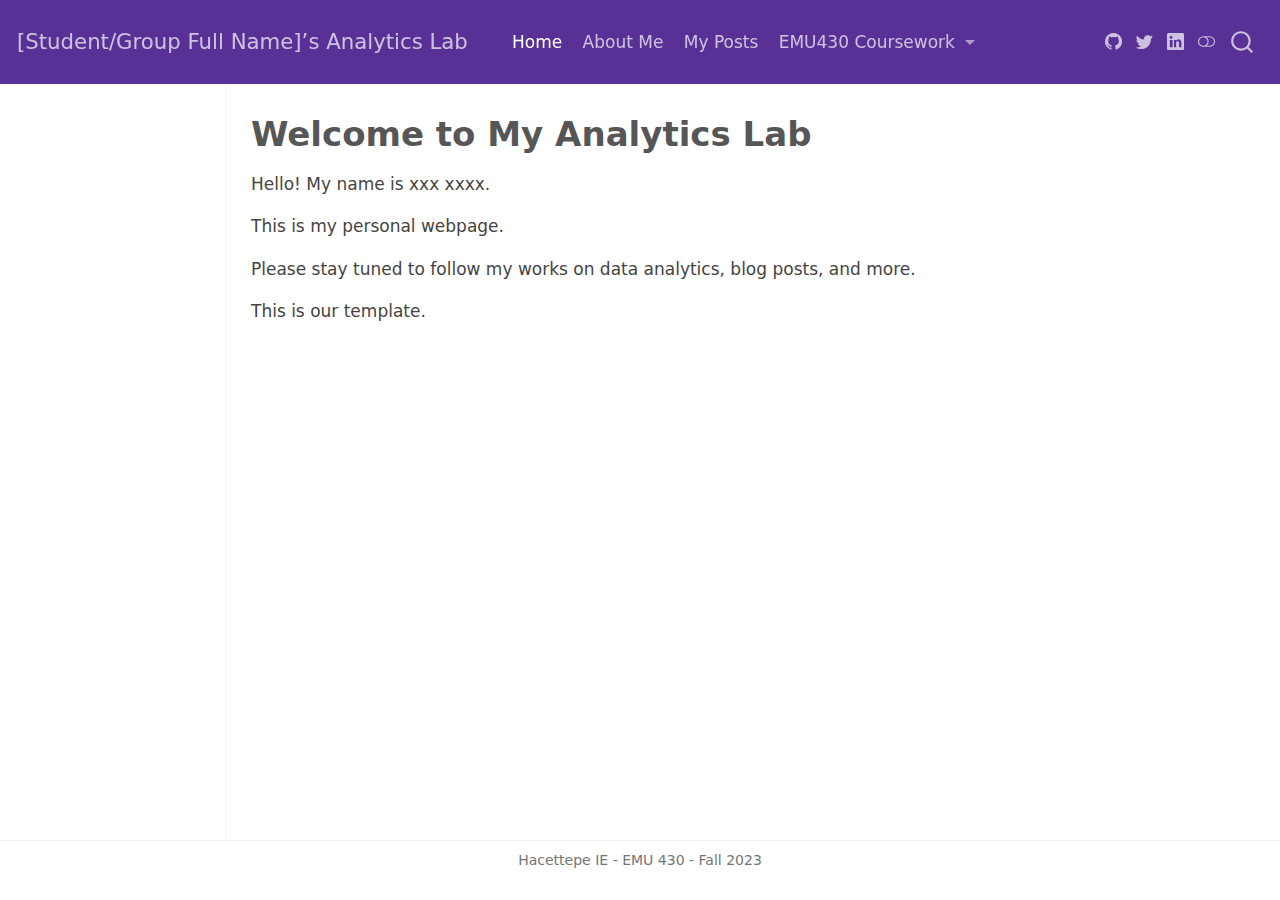
==== docs/index.html @ 151ac3eb "Initial commit" ====
<!DOCTYPE html>
<html xmlns="http://www.w3.org/1999/xhtml" lang="en" xml:lang="en"><head>

<meta charset="utf-8">
<meta name="generator" content="quarto-1.3.450">

<meta name="viewport" content="width=device-width, initial-scale=1.0, user-scalable=yes">


<title>[Student/Group Full Name]’s Analytics Lab - Welcome to My Analytics Lab</title>
<style>
code{white-space: pre-wrap;}
span.smallcaps{font-variant: small-caps;}
div.columns{display: flex; gap: min(4vw, 1.5em);}
div.column{flex: auto; overflow-x: auto;}
div.hanging-indent{margin-left: 1.5em; text-indent: -1.5em;}
ul.task-list{list-style: none;}
ul.task-list li input[type="checkbox"] {
  width: 0.8em;
  margin: 0 0.8em 0.2em -1em; /* quarto-specific, see https://github.com/quarto-dev/quarto-cli/issues/4556 */ 
  vertical-align: middle;
}
</style>


<script src="site_libs/quarto-nav/quarto-nav.js"></script>
<script src="site_libs/quarto-nav/headroom.min.js"></script>
<script src="site_libs/clipboard/clipboard.min.js"></script>
<script src="site_libs/quarto-search/autocomplete.umd.js"></script>
<script src="site_libs/quarto-search/fuse.min.js"></script>
<script src="site_libs/quarto-search/quarto-search.js"></script>
<meta name="quarto:offset" content="./">
<script src="site_libs/quarto-html/quarto.js"></script>
<script src="site_libs/quarto-html/popper.min.js"></script>
<script src="site_libs/quarto-html/tippy.umd.min.js"></script>
<script src="site_libs/quarto-html/anchor.min.js"></script>
<link href="site_libs/quarto-html/tippy.css" rel="stylesheet">
<link href="site_libs/quarto-html/quarto-syntax-highlighting.css" rel="stylesheet" class="quarto-color-scheme" id="quarto-text-highlighting-styles">
<link href="site_libs/quarto-html/quarto-syntax-highlighting-dark.css" rel="prefetch" class="quarto-color-scheme quarto-color-alternate" id="quarto-text-highlighting-styles">
<script src="site_libs/bootstrap/bootstrap.min.js"></script>
<link href="site_libs/bootstrap/bootstrap-icons.css" rel="stylesheet">
<link href="site_libs/bootstrap/bootstrap.min.css" rel="stylesheet" class="quarto-color-scheme" id="quarto-bootstrap" data-mode="light">
<link href="site_libs/bootstrap/bootstrap-dark.min.css" rel="prefetch" class="quarto-color-scheme quarto-color-alternate" id="quarto-bootstrap" data-mode="dark">
<script id="quarto-search-options" type="application/json">{
  "location": "navbar",
  "copy-button": false,
  "collapse-after": 3,
  "panel-placement": "end",
  "type": "overlay",
  "limit": 20,
  "language": {
    "search-no-results-text": "No results",
    "search-matching-documents-text": "matching documents",
    "search-copy-link-title": "Copy link to search",
    "search-hide-matches-text": "Hide additional matches",
    "search-more-match-text": "more match in this document",
    "search-more-matches-text": "more matches in this document",
    "search-clear-button-title": "Clear",
    "search-detached-cancel-button-title": "Cancel",
    "search-submit-button-title": "Submit",
    "search-label": "Search"
  }
}</script>


<link rel="stylesheet" href="styles.css">
</head>

<body class="docked nav-fixed">

<div id="quarto-search-results"></div>
  <header id="quarto-header" class="headroom fixed-top">
    <nav class="navbar navbar-expand-lg navbar-dark ">
      <div class="navbar-container container-fluid">
      <div class="navbar-brand-container">
    <a class="navbar-brand" href="./index.html">
    <span class="navbar-title">[Student/Group Full Name]’s Analytics Lab</span>
    </a>
  </div>
            <div id="quarto-search" class="" title="Search"></div>
          <button class="navbar-toggler" type="button" data-bs-toggle="collapse" data-bs-target="#navbarCollapse" aria-controls="navbarCollapse" aria-expanded="false" aria-label="Toggle navigation" onclick="if (window.quartoToggleHeadroom) { window.quartoToggleHeadroom(); }">
  <span class="navbar-toggler-icon"></span>
</button>
          <div class="collapse navbar-collapse" id="navbarCollapse">
            <ul class="navbar-nav navbar-nav-scroll me-auto">
  <li class="nav-item">
    <a class="nav-link active" href="./index.html" rel="" target="" aria-current="page">
 <span class="menu-text">Home</span></a>
  </li>  
  <li class="nav-item">
    <a class="nav-link" href="./about.html" rel="" target="">
 <span class="menu-text">About Me</span></a>
  </li>  
  <li class="nav-item">
    <a class="nav-link" href="./posts.html" rel="" target="">
 <span class="menu-text">My Posts</span></a>
  </li>  
  <li class="nav-item dropdown ">
    <a class="nav-link dropdown-toggle" href="#" id="nav-menu-emu430-coursework" role="button" data-bs-toggle="dropdown" aria-expanded="false" rel="" target="">
 <span class="menu-text">EMU430 Coursework</span>
    </a>
    <ul class="dropdown-menu" aria-labelledby="nav-menu-emu430-coursework">    
        <li>
    <a class="dropdown-item" href="./assignments.html" rel="" target="">
 <span class="dropdown-text">Assignments</span></a>
  </li>  
        <li>
    <a class="dropdown-item" href="./project.html" rel="" target="">
 <span class="dropdown-text">Project</span></a>
  </li>  
    </ul>
  </li>
</ul>
            <div class="quarto-navbar-tools ms-auto tools-wide">
    <a href="https://twitter.com" rel="" title="" class="quarto-navigation-tool px-1" aria-label=""><i class="bi bi-github"></i></a>
    <a href="https://twitter.com" rel="" title="" class="quarto-navigation-tool px-1" aria-label=""><i class="bi bi-twitter"></i></a>
    <a href="https://linkedin.com" rel="" title="" class="quarto-navigation-tool px-1" aria-label=""><i class="bi bi-linkedin"></i></a>
  <a href="" class="quarto-color-scheme-toggle quarto-navigation-tool  px-1" onclick="window.quartoToggleColorScheme(); return false;" title="Toggle dark mode"><i class="bi"></i></a>
</div>
          </div> <!-- /navcollapse -->
      </div> <!-- /container-fluid -->
    </nav>
</header>
<!-- content -->
<div id="quarto-content" class="quarto-container page-columns page-rows-contents page-layout-article page-navbar">
<!-- sidebar -->
  <nav id="quarto-sidebar" class="sidebar collapse collapse-horizontal sidebar-navigation docked overflow-auto">
    
</nav>
<div id="quarto-sidebar-glass" data-bs-toggle="collapse" data-bs-target="#quarto-sidebar,#quarto-sidebar-glass"></div>
<!-- margin-sidebar -->
    <div id="quarto-margin-sidebar" class="sidebar margin-sidebar">
    </div>
<!-- main -->
<main class="content" id="quarto-document-content">

<header id="title-block-header" class="quarto-title-block default">
<div class="quarto-title">
<h1 class="title">Welcome to My Analytics Lab</h1>
</div>



<div class="quarto-title-meta">

    
  
    
  </div>
  

</header>

<p>Hello! My name is xxx xxxx.</p>
<p>This is my personal webpage.</p>
<p>Please stay tuned to follow my works on data analytics, blog posts, and more.</p>
<p>This is our template.</p>



<a onclick="window.scrollTo(0, 0); return false;" role="button" id="quarto-back-to-top"><i class="bi bi-arrow-up"></i> Back to top</a></main> <!-- /main -->
<script id="quarto-html-after-body" type="application/javascript">
window.document.addEventListener("DOMContentLoaded", function (event) {
  const toggleBodyColorMode = (bsSheetEl) => {
    const mode = bsSheetEl.getAttribute("data-mode");
    const bodyEl = window.document.querySelector("body");
    if (mode === "dark") {
      bodyEl.classList.add("quarto-dark");
      bodyEl.classList.remove("quarto-light");
    } else {
      bodyEl.classList.add("quarto-light");
      bodyEl.classList.remove("quarto-dark");
    }
  }
  const toggleBodyColorPrimary = () => {
    const bsSheetEl = window.document.querySelector("link#quarto-bootstrap");
    if (bsSheetEl) {
      toggleBodyColorMode(bsSheetEl);
    }
  }
  toggleBodyColorPrimary();  
  const disableStylesheet = (stylesheets) => {
    for (let i=0; i < stylesheets.length; i++) {
      const stylesheet = stylesheets[i];
      stylesheet.rel = 'prefetch';
    }
  }
  const enableStylesheet = (stylesheets) => {
    for (let i=0; i < stylesheets.length; i++) {
      const stylesheet = stylesheets[i];
      stylesheet.rel = 'stylesheet';
    }
  }
  const manageTransitions = (selector, allowTransitions) => {
    const els = window.document.querySelectorAll(selector);
    for (let i=0; i < els.length; i++) {
      const el = els[i];
      if (allowTransitions) {
        el.classList.remove('notransition');
      } else {
        el.classList.add('notransition');
      }
    }
  }
  const toggleColorMode = (alternate) => {
    // Switch the stylesheets
    const alternateStylesheets = window.document.querySelectorAll('link.quarto-color-scheme.quarto-color-alternate');
    manageTransitions('#quarto-margin-sidebar .nav-link', false);
    if (alternate) {
      enableStylesheet(alternateStylesheets);
      for (const sheetNode of alternateStylesheets) {
        if (sheetNode.id === "quarto-bootstrap") {
          toggleBodyColorMode(sheetNode);
        }
      }
    } else {
      disableStylesheet(alternateStylesheets);
      toggleBodyColorPrimary();
    }
    manageTransitions('#quarto-margin-sidebar .nav-link', true);
    // Switch the toggles
    const toggles = window.document.querySelectorAll('.quarto-color-scheme-toggle');
    for (let i=0; i < toggles.length; i++) {
      const toggle = toggles[i];
      if (toggle) {
        if (alternate) {
          toggle.classList.add("alternate");     
        } else {
          toggle.classList.remove("alternate");
        }
      }
    }
    // Hack to workaround the fact that safari doesn't
    // properly recolor the scrollbar when toggling (#1455)
    if (navigator.userAgent.indexOf('Safari') > 0 && navigator.userAgent.indexOf('Chrome') == -1) {
      manageTransitions("body", false);
      window.scrollTo(0, 1);
      setTimeout(() => {
        window.scrollTo(0, 0);
        manageTransitions("body", true);
      }, 40);  
    }
  }
  const isFileUrl = () => { 
    return window.location.protocol === 'file:';
  }
  const hasAlternateSentinel = () => {  
    let styleSentinel = getColorSchemeSentinel();
    if (styleSentinel !== null) {
      return styleSentinel === "alternate";
    } else {
      return false;
    }
  }
  const setStyleSentinel = (alternate) => {
    const value = alternate ? "alternate" : "default";
    if (!isFileUrl()) {
      window.localStorage.setItem("quarto-color-scheme", value);
    } else {
      localAlternateSentinel = value;
    }
  }
  const getColorSchemeSentinel = () => {
    if (!isFileUrl()) {
      const storageValue = window.localStorage.getItem("quarto-color-scheme");
      return storageValue != null ? storageValue : localAlternateSentinel;
    } else {
      return localAlternateSentinel;
    }
  }
  let localAlternateSentinel = 'default';
  // Dark / light mode switch
  window.quartoToggleColorScheme = () => {
    // Read the current dark / light value 
    let toAlternate = !hasAlternateSentinel();
    toggleColorMode(toAlternate);
    setStyleSentinel(toAlternate);
  };
  // Ensure there is a toggle, if there isn't float one in the top right
  if (window.document.querySelector('.quarto-color-scheme-toggle') === null) {
    const a = window.document.createElement('a');
    a.classList.add('top-right');
    a.classList.add('quarto-color-scheme-toggle');
    a.href = "";
    a.onclick = function() { try { window.quartoToggleColorScheme(); } catch {} return false; };
    const i = window.document.createElement("i");
    i.classList.add('bi');
    a.appendChild(i);
    window.document.body.appendChild(a);
  }
  // Switch to dark mode if need be
  if (hasAlternateSentinel()) {
    toggleColorMode(true);
  } else {
    toggleColorMode(false);
  }
  const icon = "";
  const anchorJS = new window.AnchorJS();
  anchorJS.options = {
    placement: 'right',
    icon: icon
  };
  anchorJS.add('.anchored');
  const isCodeAnnotation = (el) => {
    for (const clz of el.classList) {
      if (clz.startsWith('code-annotation-')) {                     
        return true;
      }
    }
    return false;
  }
  const clipboard = new window.ClipboardJS('.code-copy-button', {
    text: function(trigger) {
      const codeEl = trigger.previousElementSibling.cloneNode(true);
      for (const childEl of codeEl.children) {
        if (isCodeAnnotation(childEl)) {
          childEl.remove();
        }
      }
      return codeEl.innerText;
    }
  });
  clipboard.on('success', function(e) {
    // button target
    const button = e.trigger;
    // don't keep focus
    button.blur();
    // flash "checked"
    button.classList.add('code-copy-button-checked');
    var currentTitle = button.getAttribute("title");
    button.setAttribute("title", "Copied!");
    let tooltip;
    if (window.bootstrap) {
      button.setAttribute("data-bs-toggle", "tooltip");
      button.setAttribute("data-bs-placement", "left");
      button.setAttribute("data-bs-title", "Copied!");
      tooltip = new bootstrap.Tooltip(button, 
        { trigger: "manual", 
          customClass: "code-copy-button-tooltip",
          offset: [0, -8]});
      tooltip.show();    
    }
    setTimeout(function() {
      if (tooltip) {
        tooltip.hide();
        button.removeAttribute("data-bs-title");
        button.removeAttribute("data-bs-toggle");
        button.removeAttribute("data-bs-placement");
      }
      button.setAttribute("title", currentTitle);
      button.classList.remove('code-copy-button-checked');
    }, 1000);
    // clear code selection
    e.clearSelection();
  });
  function tippyHover(el, contentFn) {
    const config = {
      allowHTML: true,
      content: contentFn,
      maxWidth: 500,
      delay: 100,
      arrow: false,
      appendTo: function(el) {
          return el.parentElement;
      },
      interactive: true,
      interactiveBorder: 10,
      theme: 'quarto',
      placement: 'bottom-start'
    };
    window.tippy(el, config); 
  }
  const noterefs = window.document.querySelectorAll('a[role="doc-noteref"]');
  for (var i=0; i<noterefs.length; i++) {
    const ref = noterefs[i];
    tippyHover(ref, function() {
      // use id or data attribute instead here
      let href = ref.getAttribute('data-footnote-href') || ref.getAttribute('href');
      try { href = new URL(href).hash; } catch {}
      const id = href.replace(/^#\/?/, "");
      const note = window.document.getElementById(id);
      return note.innerHTML;
    });
  }
      let selectedAnnoteEl;
      const selectorForAnnotation = ( cell, annotation) => {
        let cellAttr = 'data-code-cell="' + cell + '"';
        let lineAttr = 'data-code-annotation="' +  annotation + '"';
        const selector = 'span[' + cellAttr + '][' + lineAttr + ']';
        return selector;
      }
      const selectCodeLines = (annoteEl) => {
        const doc = window.document;
        const targetCell = annoteEl.getAttribute("data-target-cell");
        const targetAnnotation = annoteEl.getAttribute("data-target-annotation");
        const annoteSpan = window.document.querySelector(selectorForAnnotation(targetCell, targetAnnotation));
        const lines = annoteSpan.getAttribute("data-code-lines").split(",");
        const lineIds = lines.map((line) => {
          return targetCell + "-" + line;
        })
        let top = null;
        let height = null;
        let parent = null;
        if (lineIds.length > 0) {
            //compute the position of the single el (top and bottom and make a div)
            const el = window.document.getElementById(lineIds[0]);
            top = el.offsetTop;
            height = el.offsetHeight;
            parent = el.parentElement.parentElement;
          if (lineIds.length > 1) {
            const lastEl = window.document.getElementById(lineIds[lineIds.length - 1]);
            const bottom = lastEl.offsetTop + lastEl.offsetHeight;
            height = bottom - top;
          }
          if (top !== null && height !== null && parent !== null) {
            // cook up a div (if necessary) and position it 
            let div = window.document.getElementById("code-annotation-line-highlight");
            if (div === null) {
              div = window.document.createElement("div");
              div.setAttribute("id", "code-annotation-line-highlight");
              div.style.position = 'absolute';
              parent.appendChild(div);
            }
            div.style.top = top - 2 + "px";
            div.style.height = height + 4 + "px";
            let gutterDiv = window.document.getElementById("code-annotation-line-highlight-gutter");
            if (gutterDiv === null) {
              gutterDiv = window.document.createElement("div");
              gutterDiv.setAttribute("id", "code-annotation-line-highlight-gutter");
              gutterDiv.style.position = 'absolute';
              const codeCell = window.document.getElementById(targetCell);
              const gutter = codeCell.querySelector('.code-annotation-gutter');
              gutter.appendChild(gutterDiv);
            }
            gutterDiv.style.top = top - 2 + "px";
            gutterDiv.style.height = height + 4 + "px";
          }
          selectedAnnoteEl = annoteEl;
        }
      };
      const unselectCodeLines = () => {
        const elementsIds = ["code-annotation-line-highlight", "code-annotation-line-highlight-gutter"];
        elementsIds.forEach((elId) => {
          const div = window.document.getElementById(elId);
          if (div) {
            div.remove();
          }
        });
        selectedAnnoteEl = undefined;
      };
      // Attach click handler to the DT
      const annoteDls = window.document.querySelectorAll('dt[data-target-cell]');
      for (const annoteDlNode of annoteDls) {
        annoteDlNode.addEventListener('click', (event) => {
          const clickedEl = event.target;
          if (clickedEl !== selectedAnnoteEl) {
            unselectCodeLines();
            const activeEl = window.document.querySelector('dt[data-target-cell].code-annotation-active');
            if (activeEl) {
              activeEl.classList.remove('code-annotation-active');
            }
            selectCodeLines(clickedEl);
            clickedEl.classList.add('code-annotation-active');
          } else {
            // Unselect the line
            unselectCodeLines();
            clickedEl.classList.remove('code-annotation-active');
          }
        });
      }
  const findCites = (el) => {
    const parentEl = el.parentElement;
    if (parentEl) {
      const cites = parentEl.dataset.cites;
      if (cites) {
        return {
          el,
          cites: cites.split(' ')
        };
      } else {
        return findCites(el.parentElement)
      }
    } else {
      return undefined;
    }
  };
  var bibliorefs = window.document.querySelectorAll('a[role="doc-biblioref"]');
  for (var i=0; i<bibliorefs.length; i++) {
    const ref = bibliorefs[i];
    const citeInfo = findCites(ref);
    if (citeInfo) {
      tippyHover(citeInfo.el, function() {
        var popup = window.document.createElement('div');
        citeInfo.cites.forEach(function(cite) {
          var citeDiv = window.document.createElement('div');
          citeDiv.classList.add('hanging-indent');
          citeDiv.classList.add('csl-entry');
          var biblioDiv = window.document.getElementById('ref-' + cite);
          if (biblioDiv) {
            citeDiv.innerHTML = biblioDiv.innerHTML;
          }
          popup.appendChild(citeDiv);
        });
        return popup.innerHTML;
      });
    }
  }
});
</script>
</div> <!-- /content -->
<footer class="footer">
  <div class="nav-footer">
    <div class="nav-footer-left">
      &nbsp;
    </div>   
    <div class="nav-footer-center">Hacettepe IE - EMU 430 - Fall 2023</div>
    <div class="nav-footer-right">
      &nbsp;
    </div>
  </div>
</footer>



</body></html>
---- docs/site_libs/quarto-html/tippy.css ----
.tippy-box[data-animation=fade][data-state=hidden]{opacity:0}[data-tippy-root]{max-width:calc(100vw - 10px)}.tippy-box{position:relative;background-color:#333;color:#fff;border-radius:4px;font-size:14px;line-height:1.4;white-space:normal;outline:0;transition-property:transform,visibility,opacity}.tippy-box[data-placement^=top]>.tippy-arrow{bottom:0}.tippy-box[data-placement^=top]>.tippy-arrow:before{bottom:-7px;left:0;border-width:8px 8px 0;border-top-color:initial;transform-origin:center top}.tippy-box[data-placement^=bottom]>.tippy-arrow{top:0}.tippy-box[data-placement^=bottom]>.tippy-arrow:before{top:-7px;left:0;border-width:0 8px 8px;border-bottom-color:initial;transform-origin:center bottom}.tippy-box[data-placement^=left]>.tippy-arrow{right:0}.tippy-box[data-placement^=left]>.tippy-arrow:before{border-width:8px 0 8px 8px;border-left-color:initial;right:-7px;transform-origin:center left}.tippy-box[data-placement^=right]>.tippy-arrow{left:0}.tippy-box[data-placement^=right]>.tippy-arrow:before{left:-7px;border-width:8px 8px 8px 0;border-right-color:initial;transform-origin:center right}.tippy-box[data-inertia][data-state=visible]{transition-timing-function:cubic-bezier(.54,1.5,.38,1.11)}.tippy-arrow{width:16px;height:16px;color:#333}.tippy-arrow:before{content:"";position:absolute;border-color:transparent;border-style:solid}.tippy-content{position:relative;padding:5px 9px;z-index:1}
---- docs/site_libs/quarto-html/quarto-syntax-highlighting.css ----
/* quarto syntax highlight colors */
:root {
  --quarto-hl-ot-color: #003B4F;
  --quarto-hl-at-color: #657422;
  --quarto-hl-ss-color: #20794D;
  --quarto-hl-an-color: #5E5E5E;
  --quarto-hl-fu-color: #4758AB;
  --quarto-hl-st-color: #20794D;
  --quarto-hl-cf-color: #003B4F;
  --quarto-hl-op-color: #5E5E5E;
  --quarto-hl-er-color: #AD0000;
  --quarto-hl-bn-color: #AD0000;
  --quarto-hl-al-color: #AD0000;
  --quarto-hl-va-color: #111111;
  --quarto-hl-bu-color: inherit;
  --quarto-hl-ex-color: inherit;
  --quarto-hl-pp-color: #AD0000;
  --quarto-hl-in-color: #5E5E5E;
  --quarto-hl-vs-color: #20794D;
  --quarto-hl-wa-color: #5E5E5E;
  --quarto-hl-do-color: #5E5E5E;
  --quarto-hl-im-color: #00769E;
  --quarto-hl-ch-color: #20794D;
  --quarto-hl-dt-color: #AD0000;
  --quarto-hl-fl-color: #AD0000;
  --quarto-hl-co-color: #5E5E5E;
  --quarto-hl-cv-color: #5E5E5E;
  --quarto-hl-cn-color: #8f5902;
  --quarto-hl-sc-color: #5E5E5E;
  --quarto-hl-dv-color: #AD0000;
  --quarto-hl-kw-color: #003B4F;
}

/* other quarto variables */
:root {
  --quarto-font-monospace: SFMono-Regular, Menlo, Monaco, Consolas, "Liberation Mono", "Courier New", monospace;
}

pre > code.sourceCode > span {
  color: #003B4F;
}

code span {
  color: #003B4F;
}

code.sourceCode > span {
  color: #003B4F;
}

div.sourceCode,
div.sourceCode pre.sourceCode {
  color: #003B4F;
}

code span.ot {
  color: #003B4F;
  font-style: inherit;
}

code span.at {
  color: #657422;
  font-style: inherit;
}

code span.ss {
  color: #20794D;
  font-style: inherit;
}

code span.an {
  color: #5E5E5E;
  font-style: inherit;
}

code span.fu {
  color: #4758AB;
  font-style: inherit;
}

code span.st {
  color: #20794D;
  font-style: inherit;
}

code span.cf {
  color: #003B4F;
  font-style: inherit;
}

code span.op {
  color: #5E5E5E;
  font-style: inherit;
}

code span.er {
  color: #AD0000;
  font-style: inherit;
}

code span.bn {
  color: #AD0000;
  font-style: inherit;
}

code span.al {
  color: #AD0000;
  font-style: inherit;
}

code span.va {
  color: #111111;
  font-style: inherit;
}

code span.bu {
  font-style: inherit;
}

code span.ex {
  font-style: inherit;
}

code span.pp {
  color: #AD0000;
  font-style: inherit;
}

code span.in {
  color: #5E5E5E;
  font-style: inherit;
}

code span.vs {
  color: #20794D;
  font-style: inherit;
}

code span.wa {
  color: #5E5E5E;
  font-style: italic;
}

code span.do {
  color: #5E5E5E;
  font-style: italic;
}

code span.im {
  color: #00769E;
  font-style: inherit;
}

code span.ch {
  color: #20794D;
  font-style: inherit;
}

code span.dt {
  color: #AD0000;
  font-style: inherit;
}

code span.fl {
  color: #AD0000;
  font-style: inherit;
}

code span.co {
  color: #5E5E5E;
  font-style: inherit;
}

code span.cv {
  color: #5E5E5E;
  font-style: italic;
}

code span.cn {
  color: #8f5902;
  font-style: inherit;
}

code span.sc {
  color: #5E5E5E;
  font-style: inherit;
}

code span.dv {
  color: #AD0000;
  font-style: inherit;
}

code span.kw {
  color: #003B4F;
  font-style: inherit;
}

.prevent-inlining {
  content: "</";
}

/*# sourceMappingURL=debc5d5d77c3f9108843748ff7464032.css.map */
---- docs/site_libs/quarto-html/quarto-syntax-highlighting-dark.css ----
/* quarto syntax highlight colors */
:root {
  --quarto-hl-al-color: #f07178;
  --quarto-hl-an-color: #d4d0ab;
  --quarto-hl-at-color: #00e0e0;
  --quarto-hl-bn-color: #d4d0ab;
  --quarto-hl-bu-color: #abe338;
  --quarto-hl-ch-color: #abe338;
  --quarto-hl-co-color: #f8f8f2;
  --quarto-hl-cv-color: #ffd700;
  --quarto-hl-cn-color: #ffd700;
  --quarto-hl-cf-color: #ffa07a;
  --quarto-hl-dt-color: #ffa07a;
  --quarto-hl-dv-color: #d4d0ab;
  --quarto-hl-do-color: #f8f8f2;
  --quarto-hl-er-color: #f07178;
  --quarto-hl-ex-color: #00e0e0;
  --quarto-hl-fl-color: #d4d0ab;
  --quarto-hl-fu-color: #ffa07a;
  --quarto-hl-im-color: #abe338;
  --quarto-hl-in-color: #d4d0ab;
  --quarto-hl-kw-color: #ffa07a;
  --quarto-hl-op-color: #ffa07a;
  --quarto-hl-ot-color: #00e0e0;
  --quarto-hl-pp-color: #dcc6e0;
  --quarto-hl-re-color: #00e0e0;
  --quarto-hl-sc-color: #abe338;
  --quarto-hl-ss-color: #abe338;
  --quarto-hl-st-color: #abe338;
  --quarto-hl-va-color: #00e0e0;
  --quarto-hl-vs-color: #abe338;
  --quarto-hl-wa-color: #dcc6e0;
}

/* other quarto variables */
:root {
  --quarto-font-monospace: SFMono-Regular, Menlo, Monaco, Consolas, "Liberation Mono", "Courier New", monospace;
}

code span.al {
  background-color: #2a0f15;
  font-weight: bold;
  color: #f07178;
}

code span.an {
  color: #d4d0ab;
}

code span.at {
  color: #00e0e0;
}

code span.bn {
  color: #d4d0ab;
}

code span.bu {
  color: #abe338;
}

code span.ch {
  color: #abe338;
}

code span.co {
  font-style: italic;
  color: #f8f8f2;
}

code span.cv {
  color: #ffd700;
}

code span.cn {
  color: #ffd700;
}

code span.cf {
  font-weight: bold;
  color: #ffa07a;
}

code span.dt {
  color: #ffa07a;
}

code span.dv {
  color: #d4d0ab;
}

code span.do {
  color: #f8f8f2;
}

code span.er {
  color: #f07178;
  text-decoration: underline;
}

code span.ex {
  font-weight: bold;
  color: #00e0e0;
}

code span.fl {
  color: #d4d0ab;
}

code span.fu {
  color: #ffa07a;
}

code span.im {
  color: #abe338;
}

code span.in {
  color: #d4d0ab;
}

code span.kw {
  font-weight: bold;
  color: #ffa07a;
}

pre > code.sourceCode > span {
  color: #f8f8f2;
}

code span {
  color: #f8f8f2;
}

code.sourceCode > span {
  color: #f8f8f2;
}

div.sourceCode,
div.sourceCode pre.sourceCode {
  color: #f8f8f2;
}

code span.op {
  color: #ffa07a;
}

code span.ot {
  color: #00e0e0;
}

code span.pp {
  color: #dcc6e0;
}

code span.re {
  background-color: #f8f8f2;
  color: #00e0e0;
}

code span.sc {
  color: #abe338;
}

code span.ss {
  color: #abe338;
}

code span.st {
  color: #abe338;
}

code span.va {
  color: #00e0e0;
}

code span.vs {
  color: #abe338;
}

code span.wa {
  color: #dcc6e0;
}

.prevent-inlining {
  content: "</";
}

/*# sourceMappingURL=935a306eefa94366c21e1a970dddb765.css.map */
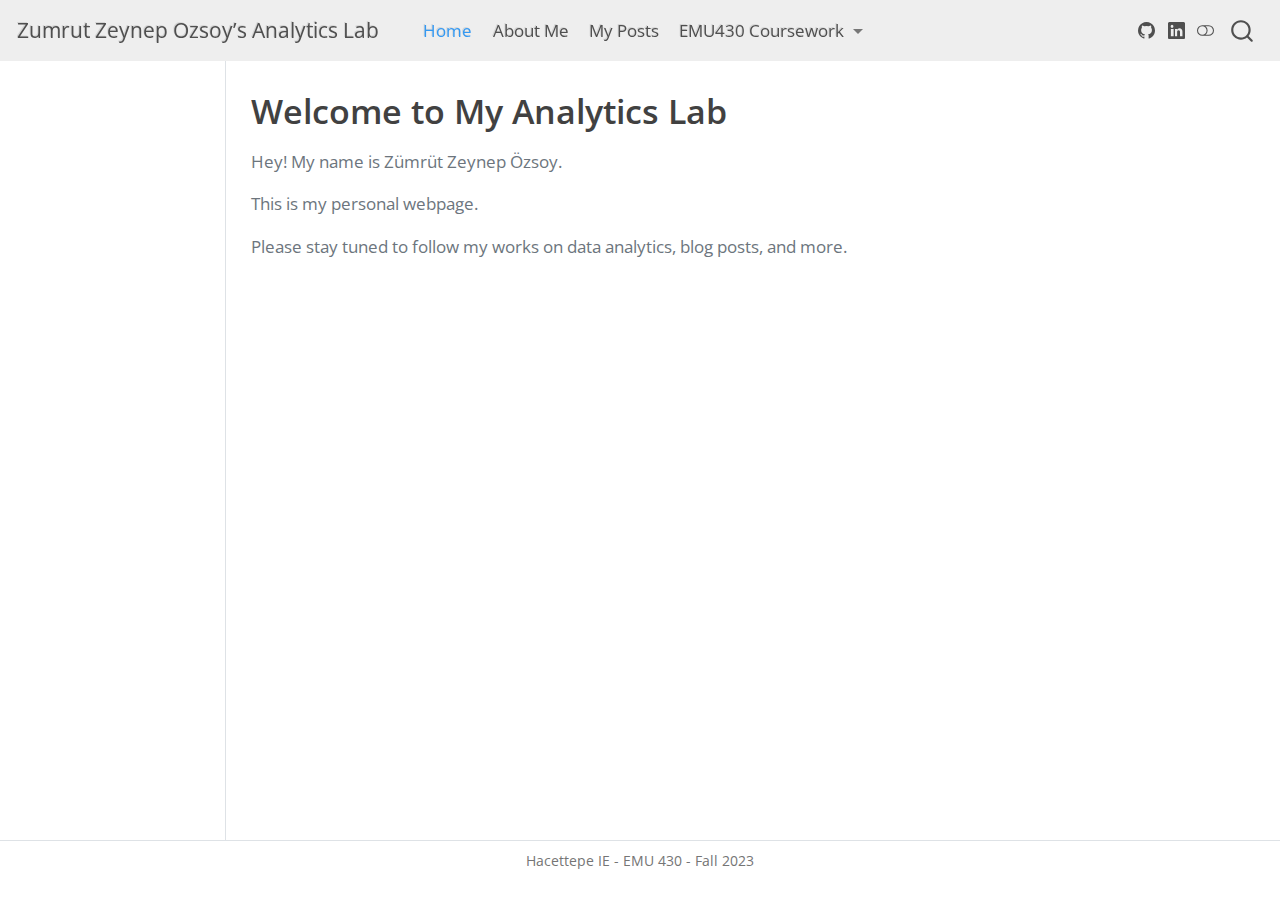
==== commit 408f148e: "render" ====
--- a/docs/index.html
+++ b/docs/index.html
@@ -2,12 +2,12 @@
 <html xmlns="http://www.w3.org/1999/xhtml" lang="en" xml:lang="en"><head>
 
 <meta charset="utf-8">
-<meta name="generator" content="quarto-1.3.450">
+<meta name="generator" content="quarto-1.3.433">
 
 <meta name="viewport" content="width=device-width, initial-scale=1.0, user-scalable=yes">
 
 
-<title>[Student/Group Full Name]’s Analytics Lab - Welcome to My Analytics Lab</title>
+<title>Zumrut Zeynep Ozsoy’s Analytics Lab - Welcome to My Analytics Lab</title>
 <style>
 code{white-space: pre-wrap;}
 span.smallcaps{font-variant: small-caps;}
@@ -40,7 +40,7 @@
 <script src="site_libs/bootstrap/bootstrap.min.js"></script>
 <link href="site_libs/bootstrap/bootstrap-icons.css" rel="stylesheet">
 <link href="site_libs/bootstrap/bootstrap.min.css" rel="stylesheet" class="quarto-color-scheme" id="quarto-bootstrap" data-mode="light">
-<link href="site_libs/bootstrap/bootstrap-dark.min.css" rel="prefetch" class="quarto-color-scheme quarto-color-alternate" id="quarto-bootstrap" data-mode="dark">
+<link href="site_libs/bootstrap/bootstrap-dark.min.css" rel="prefetch" class="quarto-color-scheme quarto-color-alternate" id="quarto-bootstrap" data-mode="light">
 <script id="quarto-search-options" type="application/json">{
   "location": "navbar",
   "copy-button": false,
@@ -74,7 +74,7 @@
       <div class="navbar-container container-fluid">
       <div class="navbar-brand-container">
     <a class="navbar-brand" href="./index.html">
-    <span class="navbar-title">[Student/Group Full Name]’s Analytics Lab</span>
+    <span class="navbar-title">Zumrut Zeynep Ozsoy’s Analytics Lab</span>
     </a>
   </div>
             <div id="quarto-search" class="" title="Search"></div>
@@ -112,9 +112,8 @@
   </li>
 </ul>
             <div class="quarto-navbar-tools ms-auto tools-wide">
-    <a href="https://twitter.com" rel="" title="" class="quarto-navigation-tool px-1" aria-label=""><i class="bi bi-github"></i></a>
-    <a href="https://twitter.com" rel="" title="" class="quarto-navigation-tool px-1" aria-label=""><i class="bi bi-twitter"></i></a>
-    <a href="https://linkedin.com" rel="" title="" class="quarto-navigation-tool px-1" aria-label=""><i class="bi bi-linkedin"></i></a>
+    <a href="https://github.com/zzeynepo" rel="" title="" class="quarto-navigation-tool px-1" aria-label=""><i class="bi bi-github"></i></a>
+    <a href="https://www.linkedin.com/in/z%C3%BCmr%C3%BCt-zeynep-%C3%B6zsoy-6b2481206/" rel="" title="" class="quarto-navigation-tool px-1" aria-label=""><i class="bi bi-linkedin"></i></a>
   <a href="" class="quarto-color-scheme-toggle quarto-navigation-tool  px-1" onclick="window.quartoToggleColorScheme(); return false;" title="Toggle dark mode"><i class="bi"></i></a>
 </div>
           </div> <!-- /navcollapse -->
@@ -151,10 +150,9 @@
 
 </header>
 
-<p>Hello! My name is xxx xxxx.</p>
+<p>Hey! My name is Zümrüt Zeynep Özsoy.</p>
 <p>This is my personal webpage.</p>
 <p>Please stay tuned to follow my works on data analytics, blog posts, and more.</p>
-<p>This is our template.</p>
 
 
 
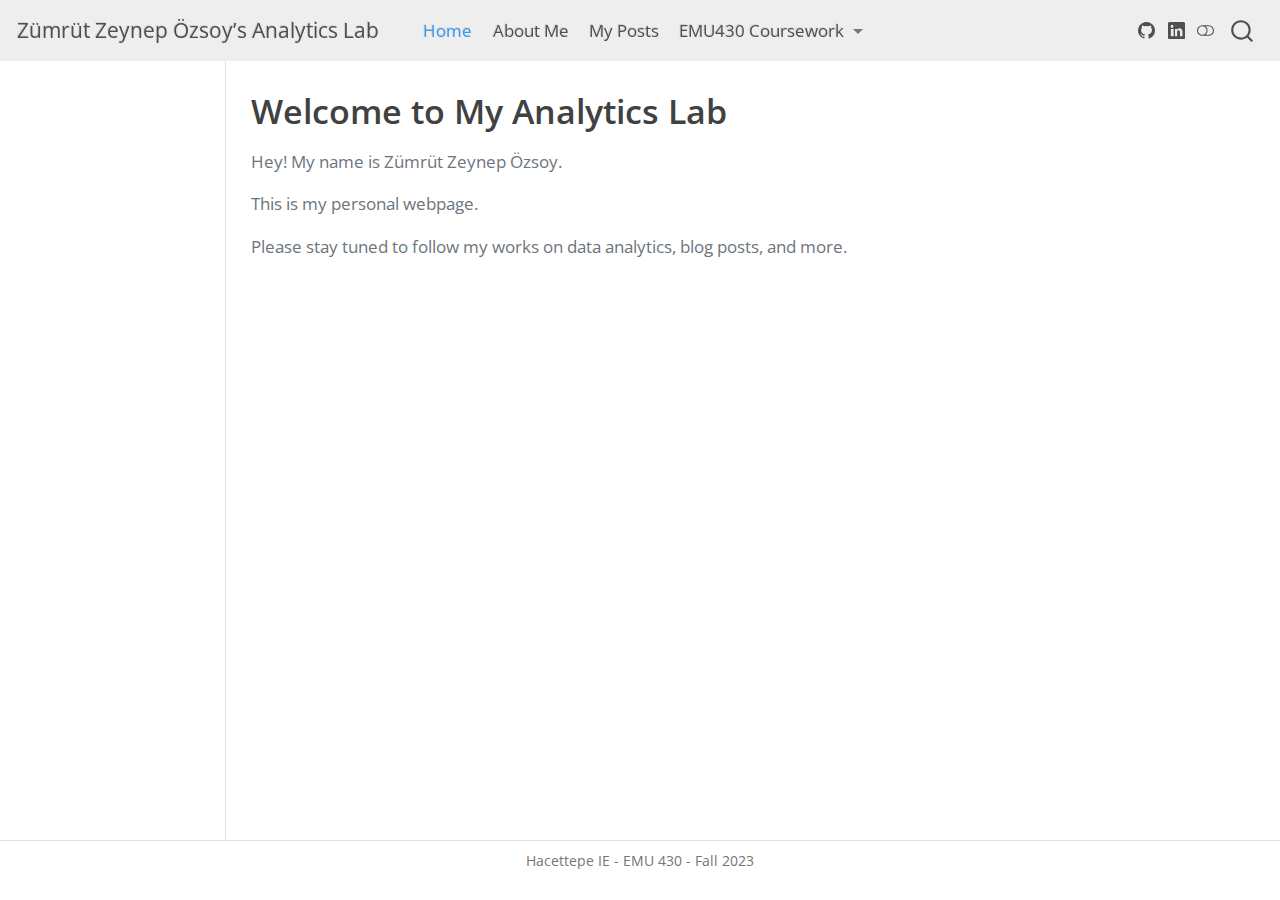
==== commit 60303a8f: "render" ====
--- a/docs/index.html
+++ b/docs/index.html
@@ -7,7 +7,7 @@
 <meta name="viewport" content="width=device-width, initial-scale=1.0, user-scalable=yes">
 
 
-<title>Zumrut Zeynep Ozsoy’s Analytics Lab - Welcome to My Analytics Lab</title>
+<title>Zümrüt Zeynep Özsoy’s Analytics Lab - Welcome to My Analytics Lab</title>
 <style>
 code{white-space: pre-wrap;}
 span.smallcaps{font-variant: small-caps;}
@@ -74,7 +74,7 @@
       <div class="navbar-container container-fluid">
       <div class="navbar-brand-container">
     <a class="navbar-brand" href="./index.html">
-    <span class="navbar-title">Zumrut Zeynep Ozsoy’s Analytics Lab</span>
+    <span class="navbar-title">Zümrüt Zeynep Özsoy’s Analytics Lab</span>
     </a>
   </div>
             <div id="quarto-search" class="" title="Search"></div>
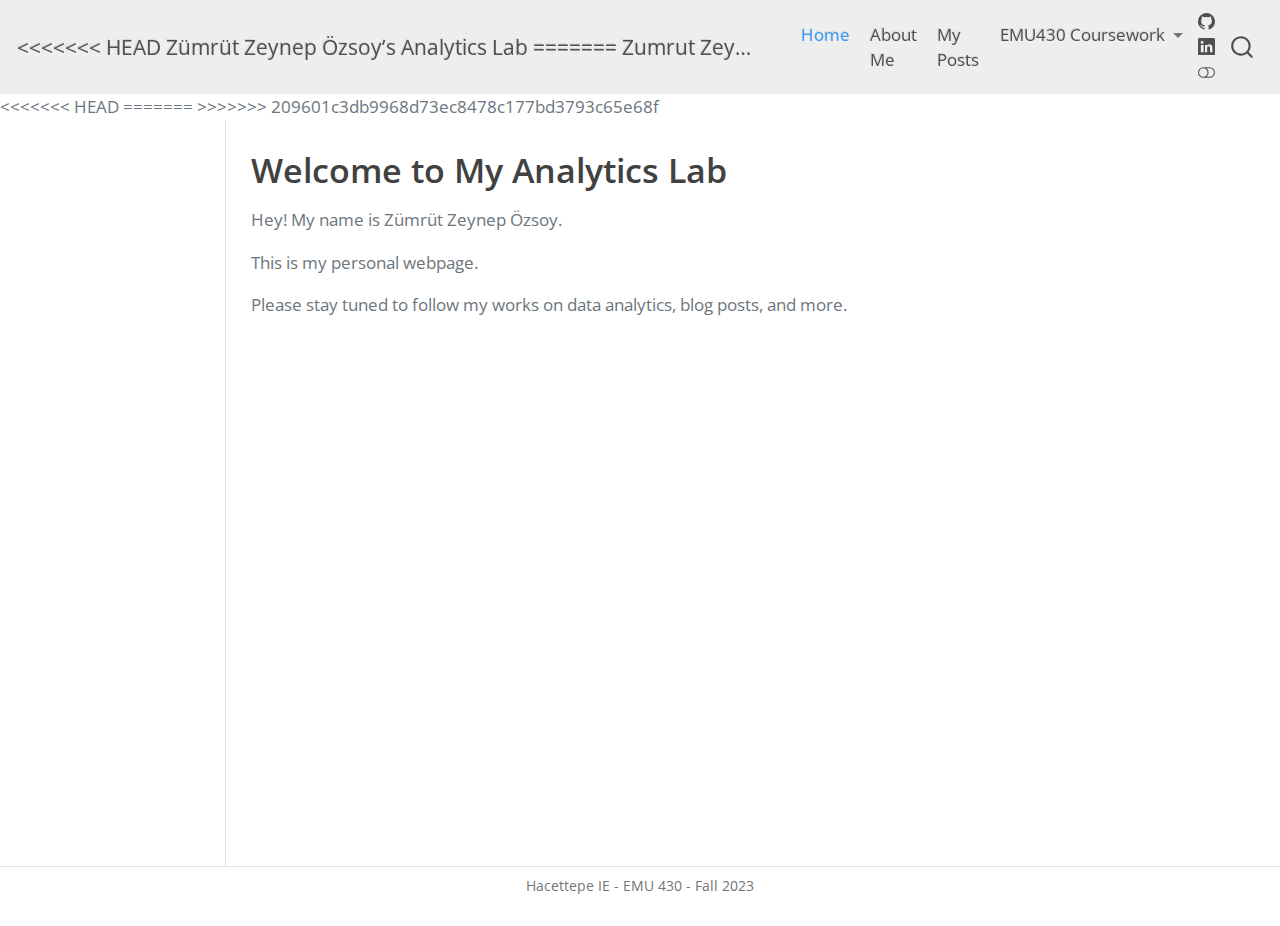
==== commit 0a29615c: "render" ====
--- a/docs/index.html
+++ b/docs/index.html
@@ -7,7 +7,11 @@
 <meta name="viewport" content="width=device-width, initial-scale=1.0, user-scalable=yes">
 
 
+<<<<<<< HEAD
 <title>Zümrüt Zeynep Özsoy’s Analytics Lab - Welcome to My Analytics Lab</title>
+=======
+<title>Zumrut Zeynep Ozsoy’s Analytics Lab - Welcome to My Analytics Lab</title>
+>>>>>>> 209601c3db9968d73ec8478c177bd3793c65e68f
 <style>
 code{white-space: pre-wrap;}
 span.smallcaps{font-variant: small-caps;}
@@ -74,7 +78,11 @@
       <div class="navbar-container container-fluid">
       <div class="navbar-brand-container">
     <a class="navbar-brand" href="./index.html">
+<<<<<<< HEAD
     <span class="navbar-title">Zümrüt Zeynep Özsoy’s Analytics Lab</span>
+=======
+    <span class="navbar-title">Zumrut Zeynep Ozsoy’s Analytics Lab</span>
+>>>>>>> 209601c3db9968d73ec8478c177bd3793c65e68f
     </a>
   </div>
             <div id="quarto-search" class="" title="Search"></div>
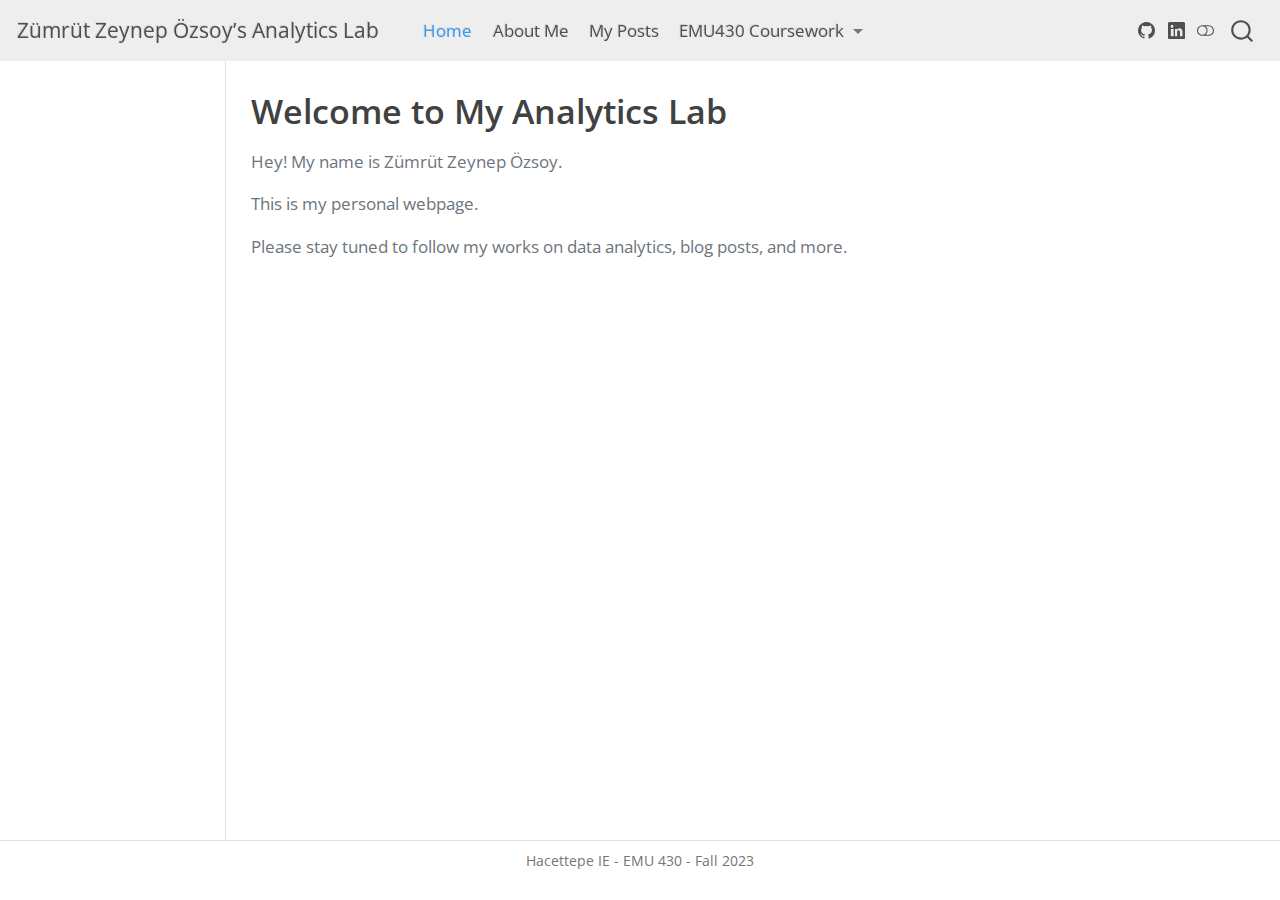
==== commit 8d52d073: "render" ====
--- a/docs/index.html
+++ b/docs/index.html
@@ -7,11 +7,7 @@
 <meta name="viewport" content="width=device-width, initial-scale=1.0, user-scalable=yes">
 
 
-<<<<<<< HEAD
 <title>Zümrüt Zeynep Özsoy’s Analytics Lab - Welcome to My Analytics Lab</title>
-=======
-<title>Zumrut Zeynep Ozsoy’s Analytics Lab - Welcome to My Analytics Lab</title>
->>>>>>> 209601c3db9968d73ec8478c177bd3793c65e68f
 <style>
 code{white-space: pre-wrap;}
 span.smallcaps{font-variant: small-caps;}
@@ -78,11 +74,7 @@
       <div class="navbar-container container-fluid">
       <div class="navbar-brand-container">
     <a class="navbar-brand" href="./index.html">
-<<<<<<< HEAD
     <span class="navbar-title">Zümrüt Zeynep Özsoy’s Analytics Lab</span>
-=======
-    <span class="navbar-title">Zumrut Zeynep Ozsoy’s Analytics Lab</span>
->>>>>>> 209601c3db9968d73ec8478c177bd3793c65e68f
     </a>
   </div>
             <div id="quarto-search" class="" title="Search"></div>
